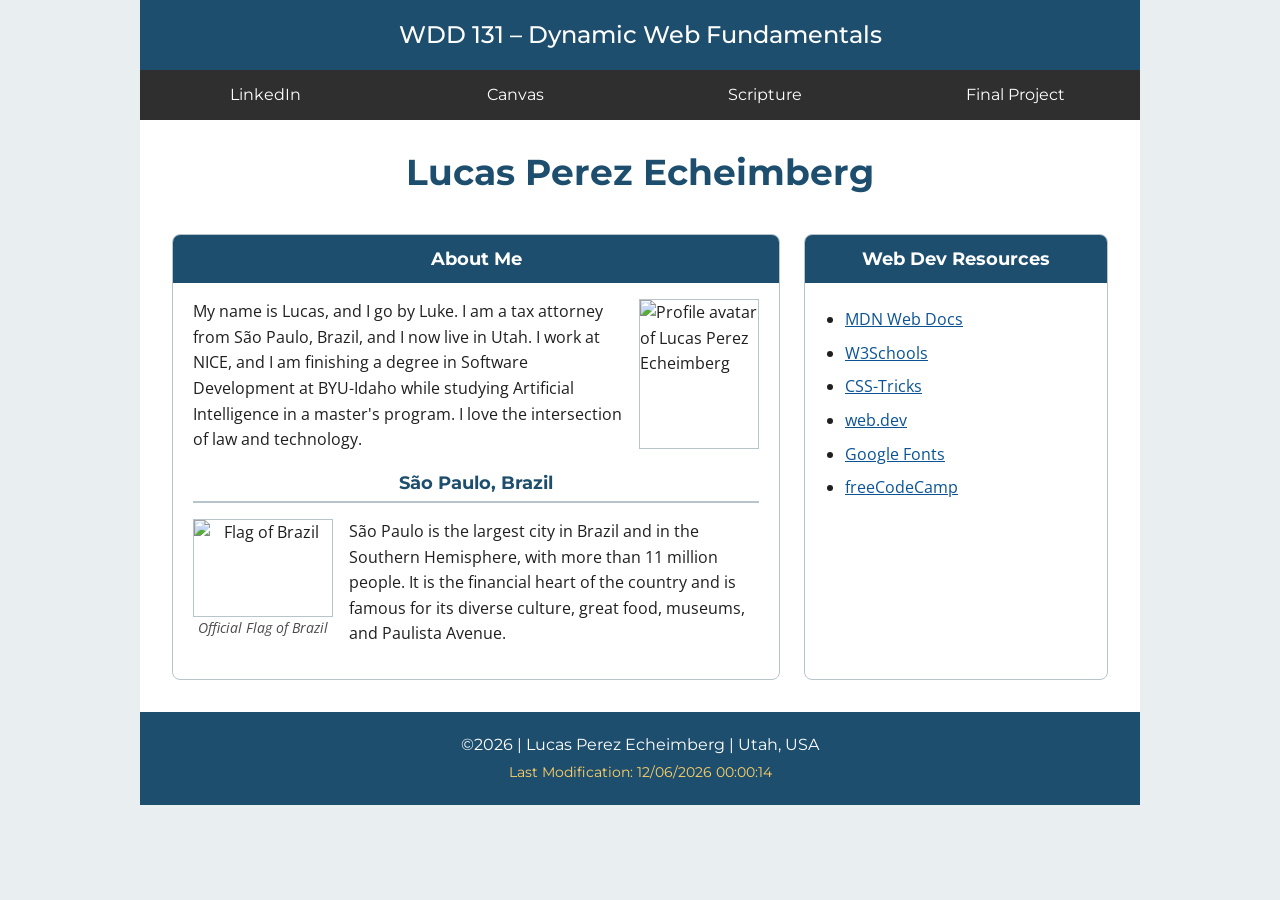
==== index.html @ 3a8502e4 "Add initial index.html for course homepage" ====
<!DOCTYPE html>
<html lang="en">
<head>
  <meta charset="UTF-8">
  <meta name="viewport" content="width=device-width, initial-scale=1.0">
  <title>WDD 131 – Dynamic Web Fundamentals – Lucas Perez Echeimberg</title>
  <meta name="description" content="WDD 131 – Dynamic Web Fundamentals course home page by Lucas Perez Echeimberg: about me, hometown of São Paulo, Brazil, and web development resources.">
  <meta name="author" content="Lucas Perez Echeimberg">
  <link rel="preconnect" href="https://fonts.googleapis.com">
  <link rel="preconnect" href="https://fonts.gstatic.com" crossorigin>
  <link href="https://fonts.googleapis.com/css2?family=Montserrat:wght@500;700&amp;family=Open+Sans:wght@400;600&amp;display=swap" rel="stylesheet">
  <link rel="stylesheet" href="styles/base.css">
  <script src="scripts/getdates.js" defer></script>
</head>
<body>
  <header>
    <span id="course-title">WDD 131 – Dynamic Web Fundamentals</span>
    <nav>
      <a href="https://www.linkedin.com/">LinkedIn</a>
      <a href="https://byupw.instructure.com/">Canvas</a>
      <a href="https://www.churchofjesuschrist.org/study/scriptures/bofm/1-ne/3?lang=eng&amp;id=p7#p7">Scripture</a>
      <a href="#">Final Project</a>
    </nav>
  </header>

  <main>
    <h1>Lucas Perez Echeimberg</h1>

    <section class="card">
      <h2>About Me</h2>
      <div class="card-body">
        <img src="images/profile.svg" alt="Profile avatar of Lucas Perez Echeimberg" class="profile" width="120" height="150">
        <p>My name is Lucas, and I go by Luke. I am a tax attorney from São Paulo, Brazil, and I now live in Utah. I work at NICE, and I am finishing a degree in Software Development at BYU-Idaho while studying Artificial Intelligence in a master's program. I love the intersection of law and technology.</p>

        <h3>São Paulo, Brazil</h3>
        <figure>
          <img src="images/brazil-flag.svg" alt="Flag of Brazil" width="140" height="98">
          <figcaption>Official Flag of Brazil</figcaption>
        </figure>
        <p>São Paulo is the largest city in Brazil and in the Southern Hemisphere, with more than 11 million people. It is the financial heart of the country and is famous for its diverse culture, great food, museums, and Paulista Avenue.</p>
      </div>
    </section>

    <section class="card">
      <h2>Web Dev Resources</h2>
      <div class="card-body">
        <ul>
          <li><a href="https://developer.mozilla.org/">MDN Web Docs</a></li>
          <li><a href="https://www.w3schools.com/">W3Schools</a></li>
          <li><a href="https://css-tricks.com/">CSS-Tricks</a></li>
          <li><a href="https://web.dev/">web.dev</a></li>
          <li><a href="https://fonts.google.com/">Google Fonts</a></li>
          <li><a href="https://www.freecodecamp.org/">freeCodeCamp</a></li>
        </ul>
      </div>
    </section>
  </main>

  <footer>
    <p>&copy;<span id="currentyear"></span> | Lucas Perez Echeimberg | Utah, USA</p>
    <p id="lastModified"></p>
  </footer>
</body>
</html>
---- styles/base.css ----
:root {
  --primary-color: #1d4e6e;
  --secondary-color: #2f2f2f;
  --accent-color: #ffd166;
  --page-bg: #e9eef1;
  --light-color: #ffffff;
  --text-color: #1f1f1f;
  --muted-text: #4a4a4a;
  --link-color: #0b5394;
  --border-color: #b8c4cc;
  --heading-font: "Montserrat", Arial, Helvetica, sans-serif;
  --body-font: "Open Sans", Arial, Helvetica, sans-serif;
}

* {
  box-sizing: border-box;
}

body {
  margin: 0;
  font-family: var(--body-font);
  color: var(--text-color);
  background-color: var(--page-bg);
  line-height: 1.6;
}

/* ---------- Header ---------- */
header,
main,
footer {
  max-width: 1000px;
  margin: 0 auto;
}

header {
  background-color: var(--primary-color);
  color: var(--light-color);
  text-align: center;
}

#course-title {
  display: block;
  padding: 1rem;
  font-family: var(--heading-font);
  font-size: 1.5rem;
  font-weight: 500;
}

/* ---------- Navigation (Flex) ---------- */
nav {
  display: flex;
  justify-content: space-around;
  background-color: var(--secondary-color);
}

nav a {
  flex: 1;
  padding: 0.75rem 1rem;
  color: var(--light-color);
  font-family: var(--heading-font);
  text-align: center;
  text-decoration: none;
  transition: background-color 0.3s ease, color 0.3s ease;
}

nav a:hover,
nav a:focus {
  background-color: var(--accent-color);
  color: var(--secondary-color);
}

/* ---------- Main (Grid) ---------- */
main {
  display: grid;
  grid-template-columns: 2fr 1fr;
  gap: 1.5rem;
  padding: 1rem 2rem 2rem;
  background-color: var(--light-color);
}

h1 {
  grid-column: 1 / -1;
  margin: 0.5rem 0;
  color: var(--primary-color);
  font-family: var(--heading-font);
  font-size: 2.25rem;
  text-align: center;
}

.card {
  border: 1px solid var(--border-color);
  border-radius: 8px;
  overflow: hidden;
}

.card h2 {
  margin: 0;
  padding: 0.6rem;
  background-color: var(--primary-color);
  color: var(--light-color);
  font-family: var(--heading-font);
  font-size: 1.15rem;
  text-align: center;
}

.card-body {
  padding: 1rem 1.25rem;
}

.card-body::after {
  content: "";
  display: block;
  clear: both;
}

.card-body p {
  margin-top: 0;
}

.profile {
  float: right;
  margin: 0 0 1rem 1rem;
  border: 1px solid var(--border-color);
}

.card h3 {
  clear: both;
  margin: 1rem 0;
  padding-bottom: 0.25rem;
  border-bottom: 2px solid var(--border-color);
  color: var(--primary-color);
  font-family: var(--heading-font);
  font-size: 1.1rem;
  text-align: center;
}

figure {
  float: left;
  margin: 0 1rem 0.5rem 0;
  text-align: center;
}

figure img {
  display: block;
  border: 1px solid var(--border-color);
}

figcaption {
  color: var(--muted-text);
  font-size: 0.85rem;
  font-style: italic;
}

.card ul {
  margin: 0;
  padding-left: 1.25rem;
}

.card li {
  margin: 0.5rem 0;
}

.card a {
  color: var(--link-color);
}

/* ---------- Footer ---------- */
footer {
  padding: 1rem;
  background-color: var(--primary-color);
  color: var(--light-color);
  font-family: var(--heading-font);
  text-align: center;
}

footer p {
  margin: 0.25rem 0;
}

#lastModified {
  color: var(--accent-color);
  font-size: 0.9rem;
}

/* ---------- Small screens ---------- */
@media (max-width: 700px) {
  main {
    grid-template-columns: 1fr;
    padding: 1rem;
  }

  nav {
    flex-direction: column;
  }
}
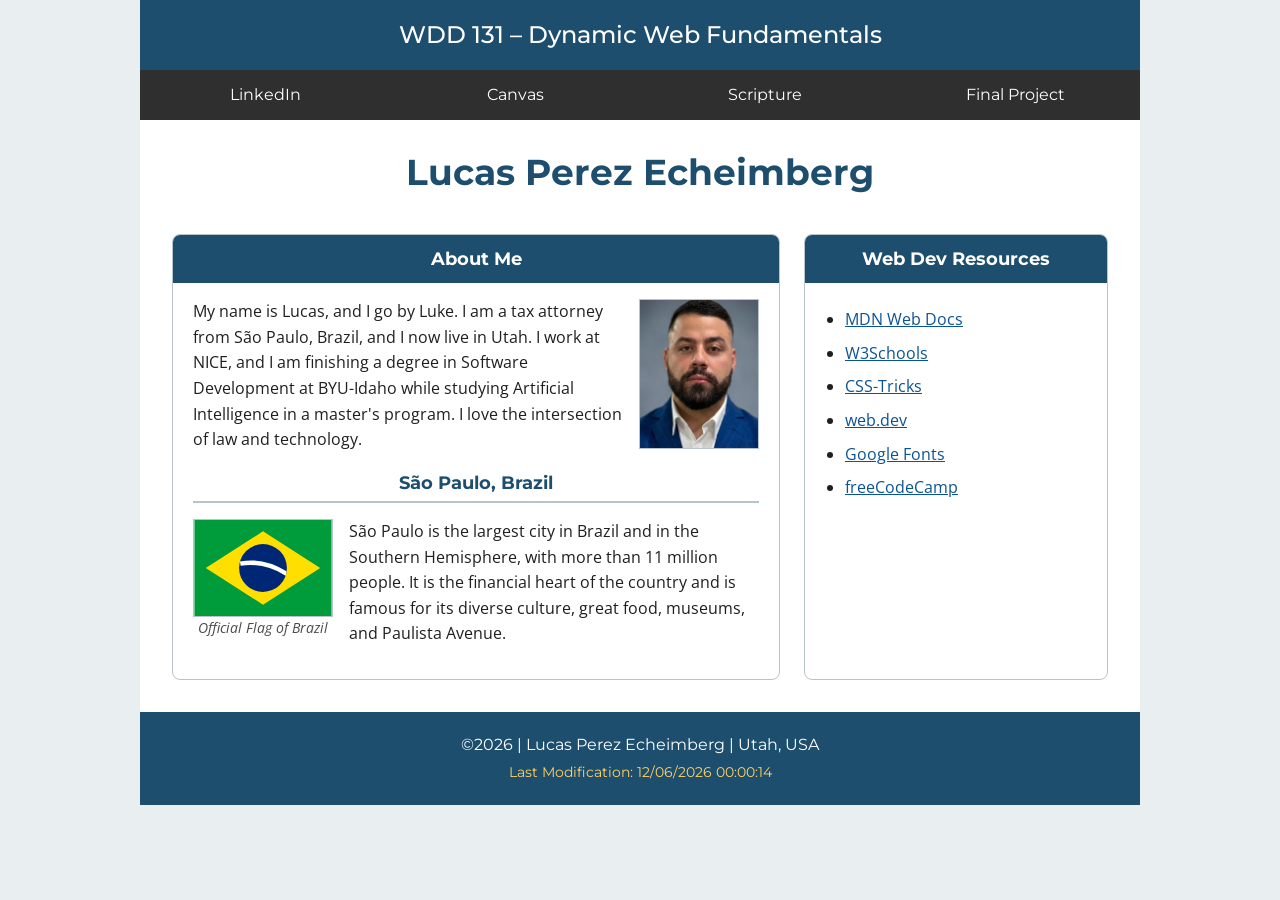
==== commit f47dddb8: "Update LinkedIn link and profile image format Updated LinkedIn link and changed profile image format" ====
--- a/index.html
+++ b/index.html
@@ -16,7 +16,7 @@
   <header>
     <span id="course-title">WDD 131 – Dynamic Web Fundamentals</span>
     <nav>
-      <a href="https://www.linkedin.com/">LinkedIn</a>
+      <a href="https://www.linkedin.com/in/lucas-perez-echeimberg-/">LinkedIn</a>
       <a href="https://byupw.instructure.com/">Canvas</a>
       <a href="https://www.churchofjesuschrist.org/study/scriptures/bofm/1-ne/3?lang=eng&amp;id=p7#p7">Scripture</a>
       <a href="#">Final Project</a>
@@ -29,7 +29,7 @@
     <section class="card">
       <h2>About Me</h2>
       <div class="card-body">
-        <img src="images/profile.svg" alt="Profile avatar of Lucas Perez Echeimberg" class="profile" width="120" height="150">
+        <img src="images/profile.webp" alt="Photo of Lucas Perez Echeimberg" class="profile" width="120" height="150">
         <p>My name is Lucas, and I go by Luke. I am a tax attorney from São Paulo, Brazil, and I now live in Utah. I work at NICE, and I am finishing a degree in Software Development at BYU-Idaho while studying Artificial Intelligence in a master's program. I love the intersection of law and technology.</p>
 
         <h3>São Paulo, Brazil</h3>
